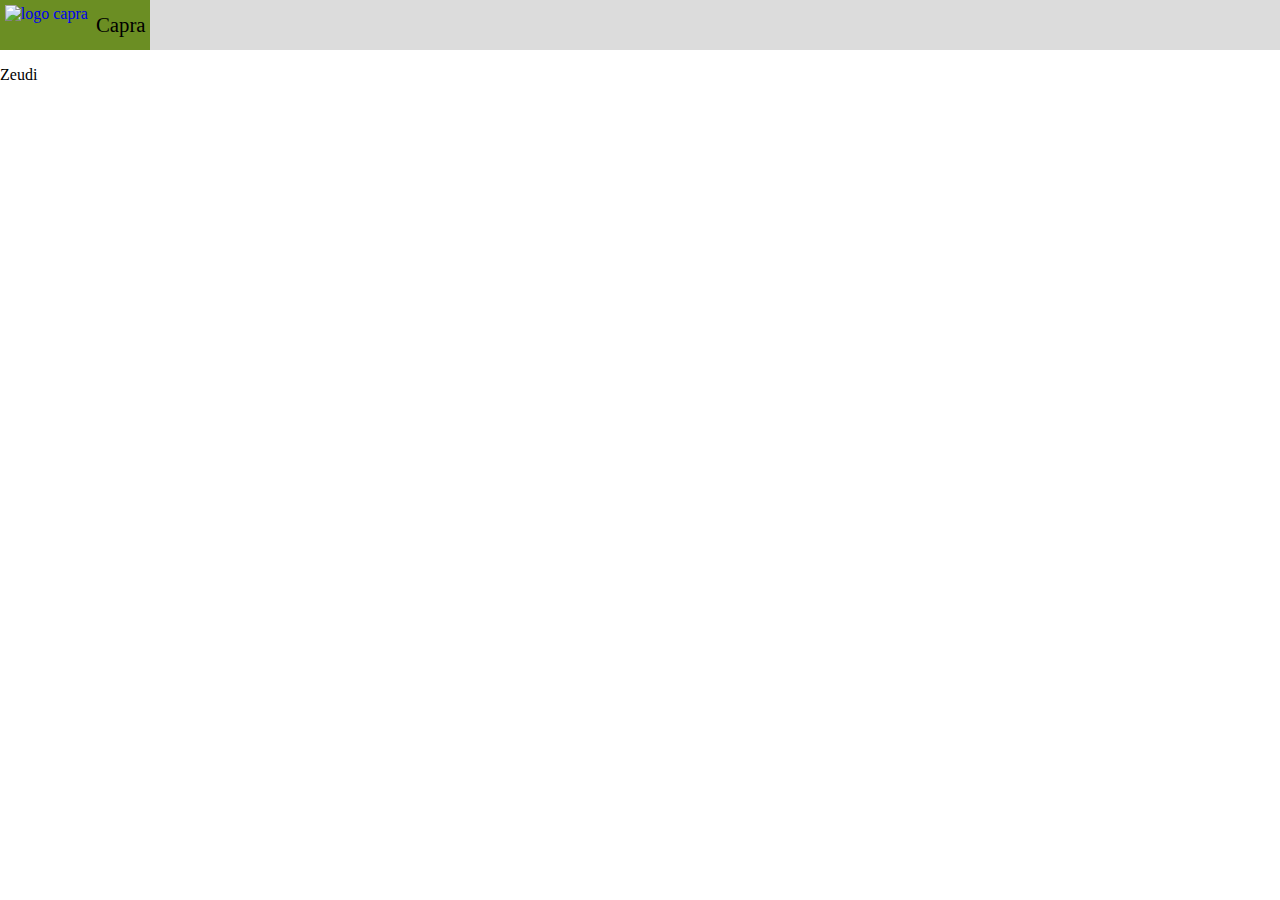
==== index.html @ 6dfd9036 "create navbar" ====
<!DOCTYPE html>
<html lang="it">
  <head>
    <meta charset="UTF-8" />
    <meta name="viewport" content="width=device-width, initial-scale=1.0" />
    <title>Zeudi</title>
    <link rel="stylesheet" href="./normalize.css" />
    <link rel="stylesheet" href="./style.css" />
  </head>
  <body>
    <nav class="navbar">
      <a class="logo" href="./index.html">
        <img
          class="logo-img"
          src="./immagini/goat-svgrepo-com.svg"
          alt="logo capra"
        />
        <span class="logo-text"> Capra </span>
      </a>
    </nav>
    <p>Zeudi</p>
  </body>
</html>
---- style.css ----
.navbar {
  background-color: gainsboro;
}
/*  */

.logo {
  text-decoration: none;
  display: flex;
  flex-direction: row;
  align-items: center;
  gap: 0.5rem;
  width: fit-content;
  padding: 0.3rem 0.3rem;
}

.logo:hover {
  background-color: olivedrab;
}

.logo-img {
  height: 2.5rem;
}

.logo-text {
  color: black;
  font-size: 1.3rem;
}

/*  */
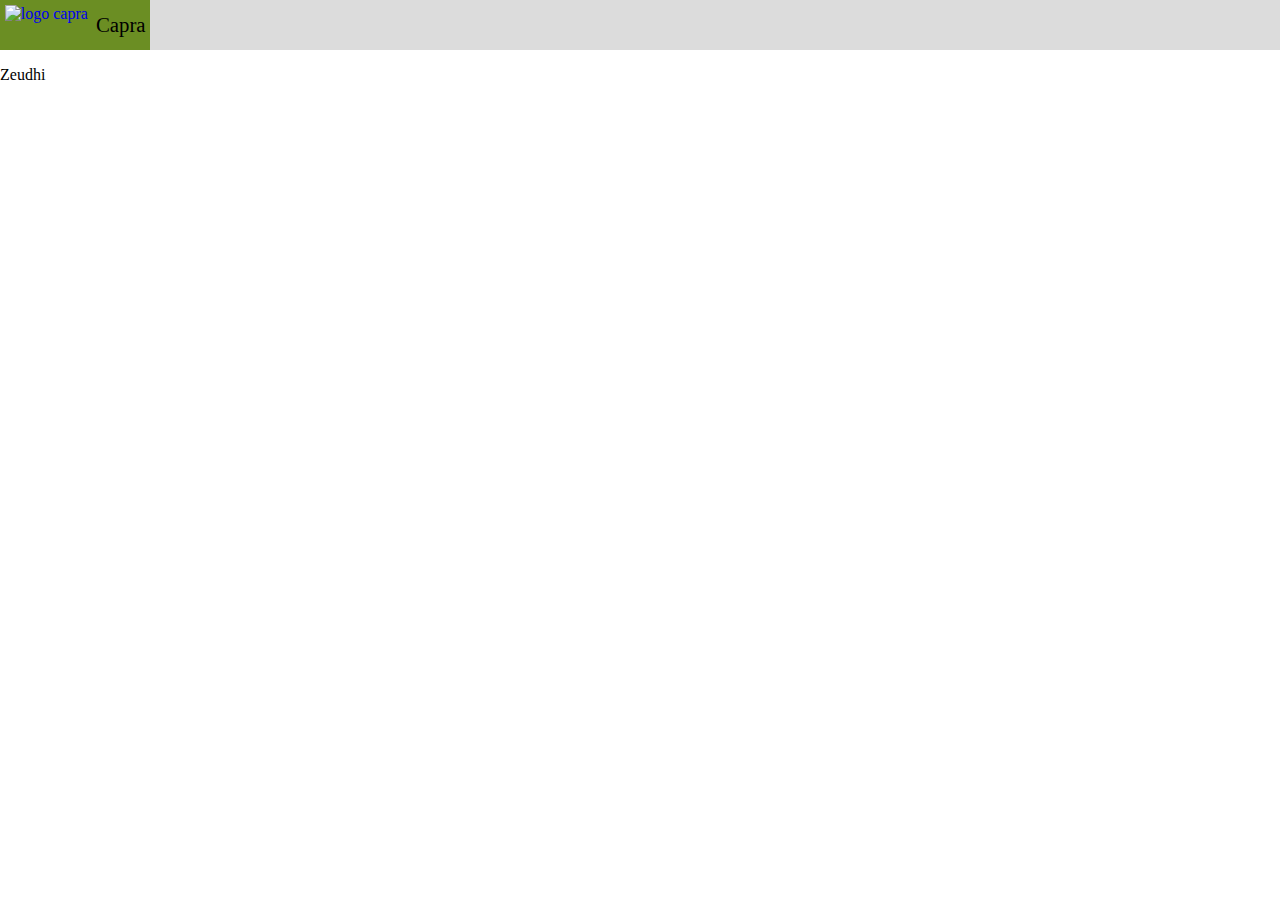
==== commit a9f36361: "Update index.html" ====
--- a/index.html
+++ b/index.html
@@ -18,6 +18,6 @@
         <span class="logo-text"> Capra </span>
       </a>
     </nav>
-    <p>Zeudi</p>
+    <p>Zeudhi</p>
   </body>
 </html>
